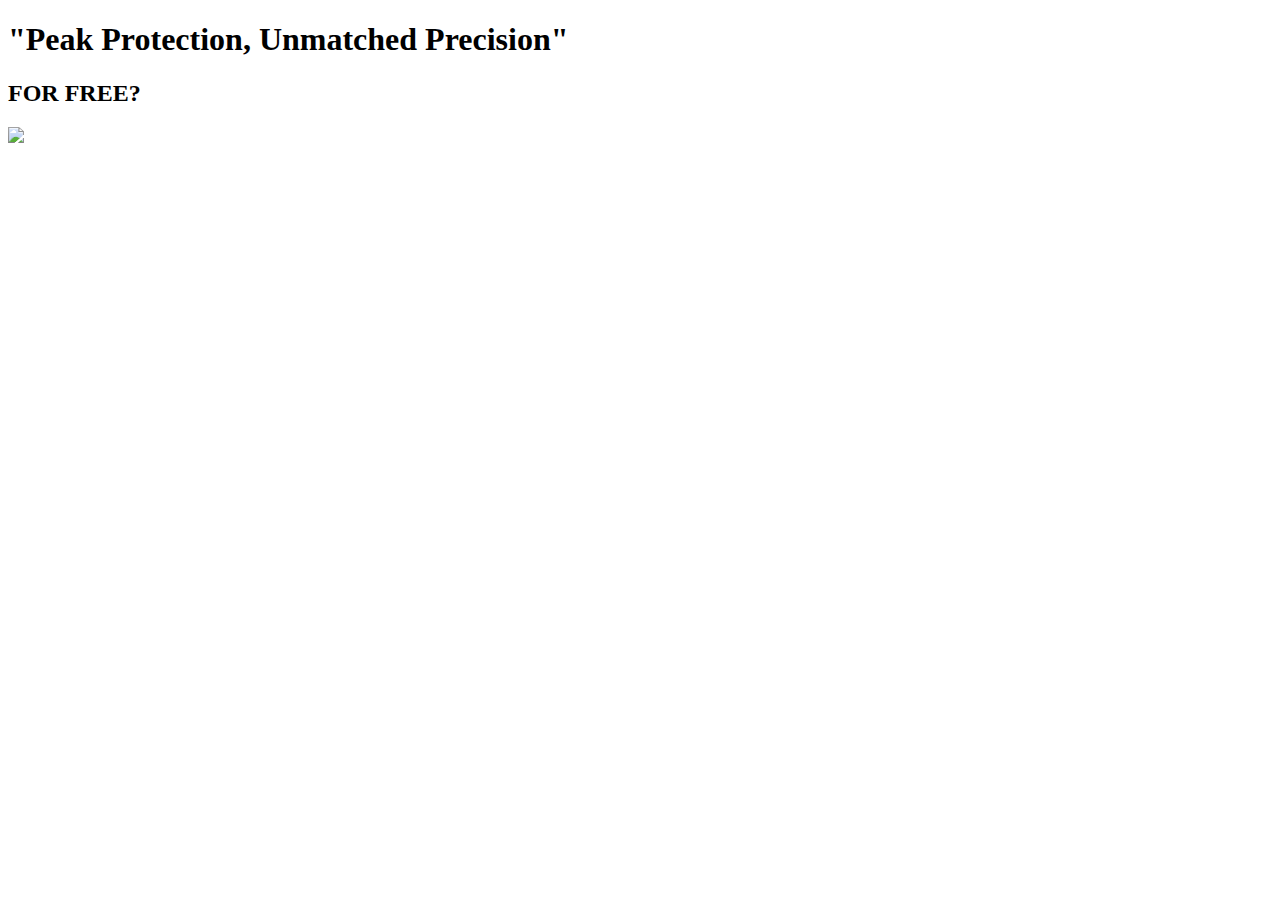
==== fakeBooking/fakeBooking.html @ f4459216 "alot" ====
<!DOCTYPE html>
<html>
    <head>
        <link rel="stylesheet" href="/fakeCompany/fakeBooking/fakeBookingStyle.css">
        <title>Fake Company - The Best Roofing</title>
        <script src="https://code.jquery.com/jquery-3.6.4.min.js"></script>
    </head>
    <body>
            <div>
                <img id="badge4" style="margin-left: 8.5rem; display: none;" src="/fakeCompany/images/awardBadge4.webp">
                <h1>"Peak Protection, Unmatched Precision"</h1>
                <h2>FOR FREE?</h2>
                <img id="sidePhoto" src="/fakeCompany/images/sidePhotoB.png">
                <a></a>

            </div>
            <script src="/fakeCompany/fakeBooking/fakeBookingScript.js"></script>
    </body>

</html>
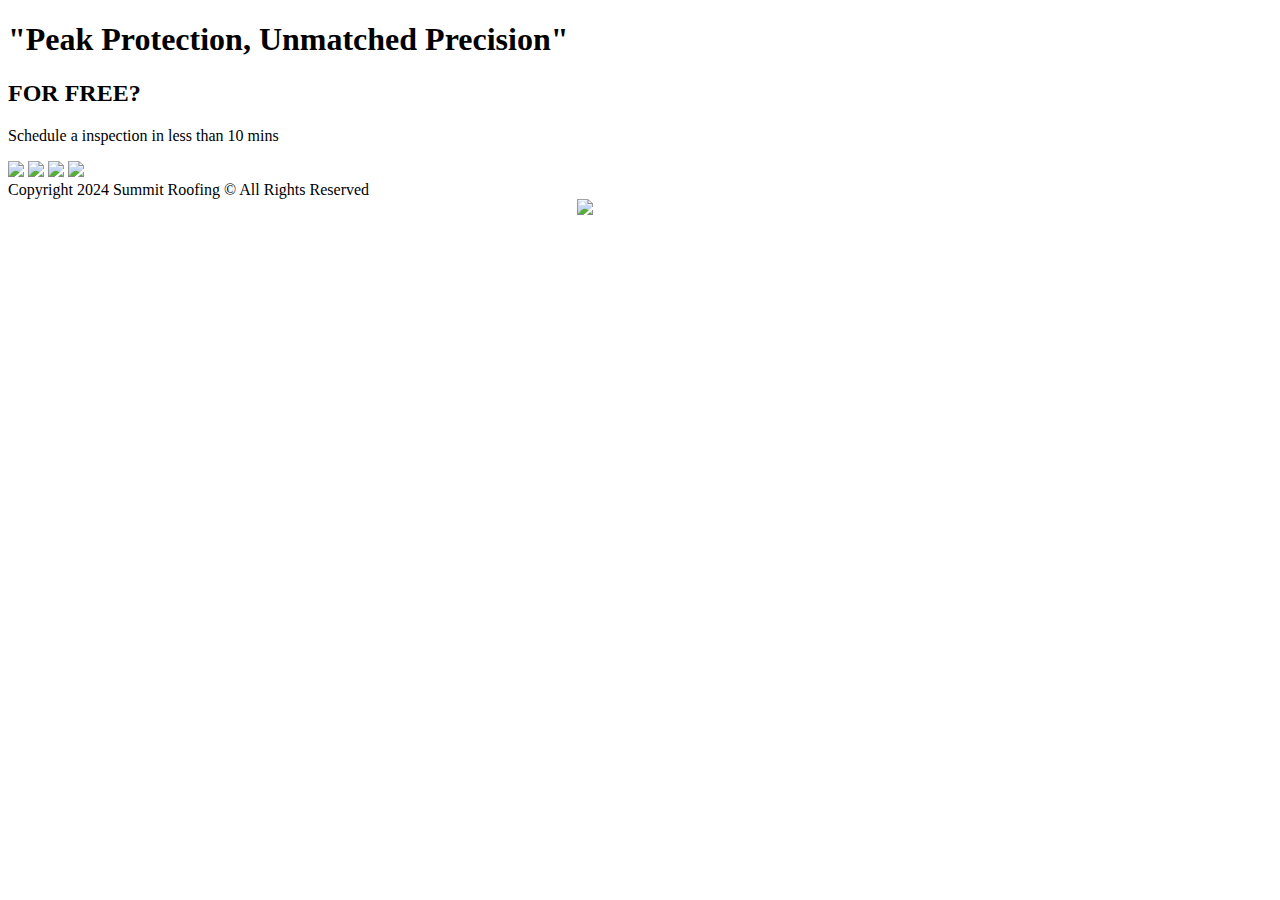
==== commit 35975f57: "half of booking" ====
--- a/fakeBooking/fakeBooking.html
+++ b/fakeBooking/fakeBooking.html
@@ -8,13 +8,22 @@
     </head>
     <body>
             <div>
-                <img id="badge4" style="margin-left: 8.5rem; display: none;" src="/fakeCompany/images/awardBadge4.webp">
+                <img class="loadOn" style=" width:26%; margin-left: 8.5rem; display: none;" src="/fakeCompany/images/awardBadge4.webp">
                 <h1>"Peak Protection, Unmatched Precision"</h1>
                 <h2>FOR FREE?</h2>
+                <p>Schedule a inspection in less than 10 mins</p>
                 <img id="sidePhoto" src="/fakeCompany/images/sidePhotoB.png">
-                <a></a>
+                <img class="bottomBadges" src="/fakeCompany/images/awardBadge1.webp">
+                <img class="bottomBadges" src="/fakeCompany/images/awardBadge2.png">
+                <img class="bottomBadges" src="/fakeCompany/images/awardBadge3.png">
+            </div>
 
-            </div>
+            <nav id="bottomFooter">
+                <a id="copyRight" >Copyright 2024 Summit Roofing ©
+                All Rights Reserved</a><br>
+                <img style="width: 10%; position: relative; left: 45%;" src="/fakeCompany/images/companyLogoNW.png">
+            </nav>
+
             <script src="/fakeCompany/fakeBooking/fakeBookingScript.js"></script>
     </body>
 
